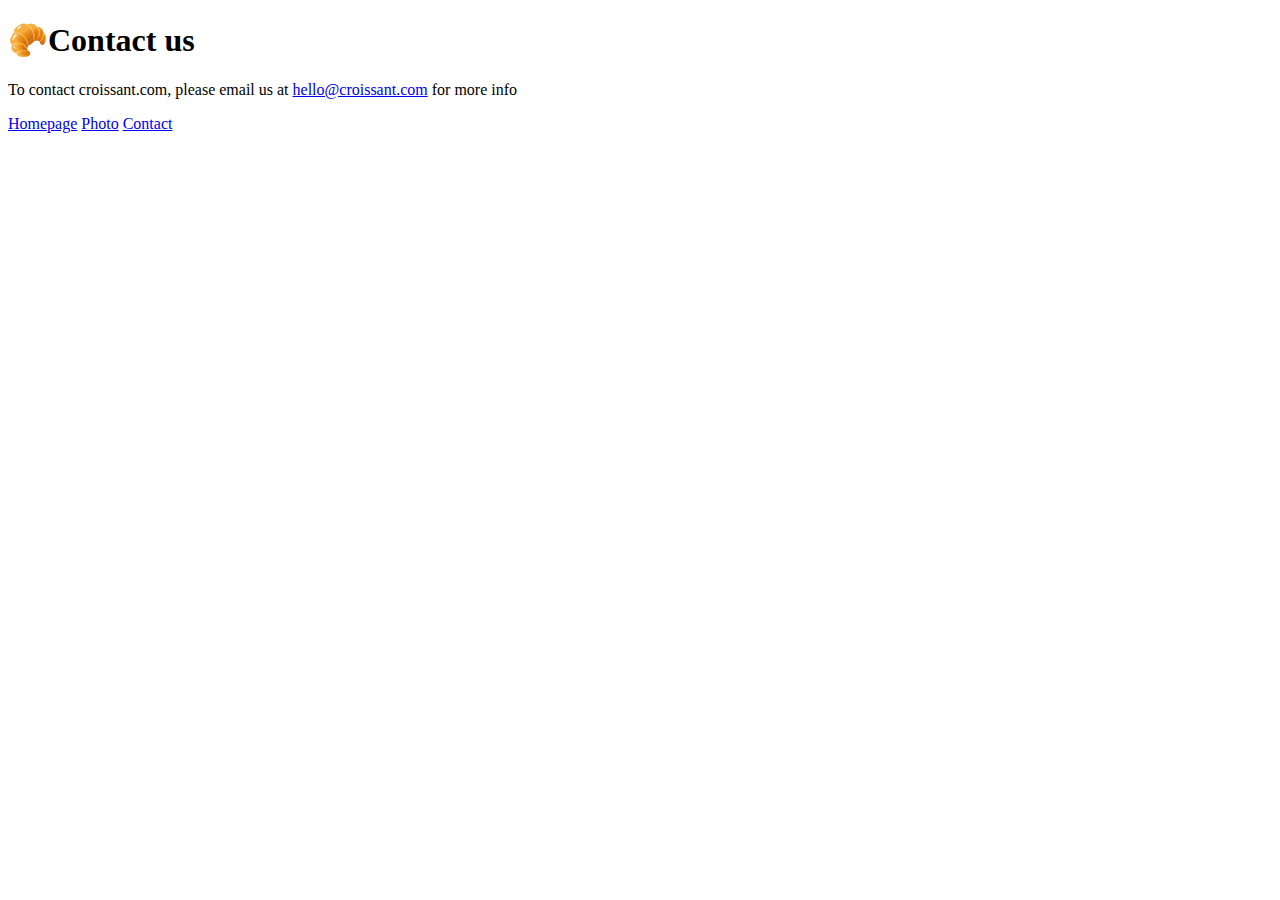
==== contact.html @ 2a963adc "page set ups" ====
<!DOCTYPE html>
<html lang="en">
<head>
    <meta charset="UTF-8">
    <meta http-equiv="X-UA-Compatible" content="IE=edge">
    <meta name="viewport" content="width=device-width, initial-scale=1.0">
    <title>Contact</title>
</head>
<body>
    <h1>🥐Contact us</h1>
    <p>To contact croissant.com, please email us at <a href="mailto:hello@croissant.com">hello@croissant.com</a> for more info</p>
</body> <a href="/" title="Home">Homepage</a>
    <a href="/photo.html" title="Croissant photo">Photo</a>
    <a href="/contact.html" title="Contact Croissant.com">Contact</a>
</html>
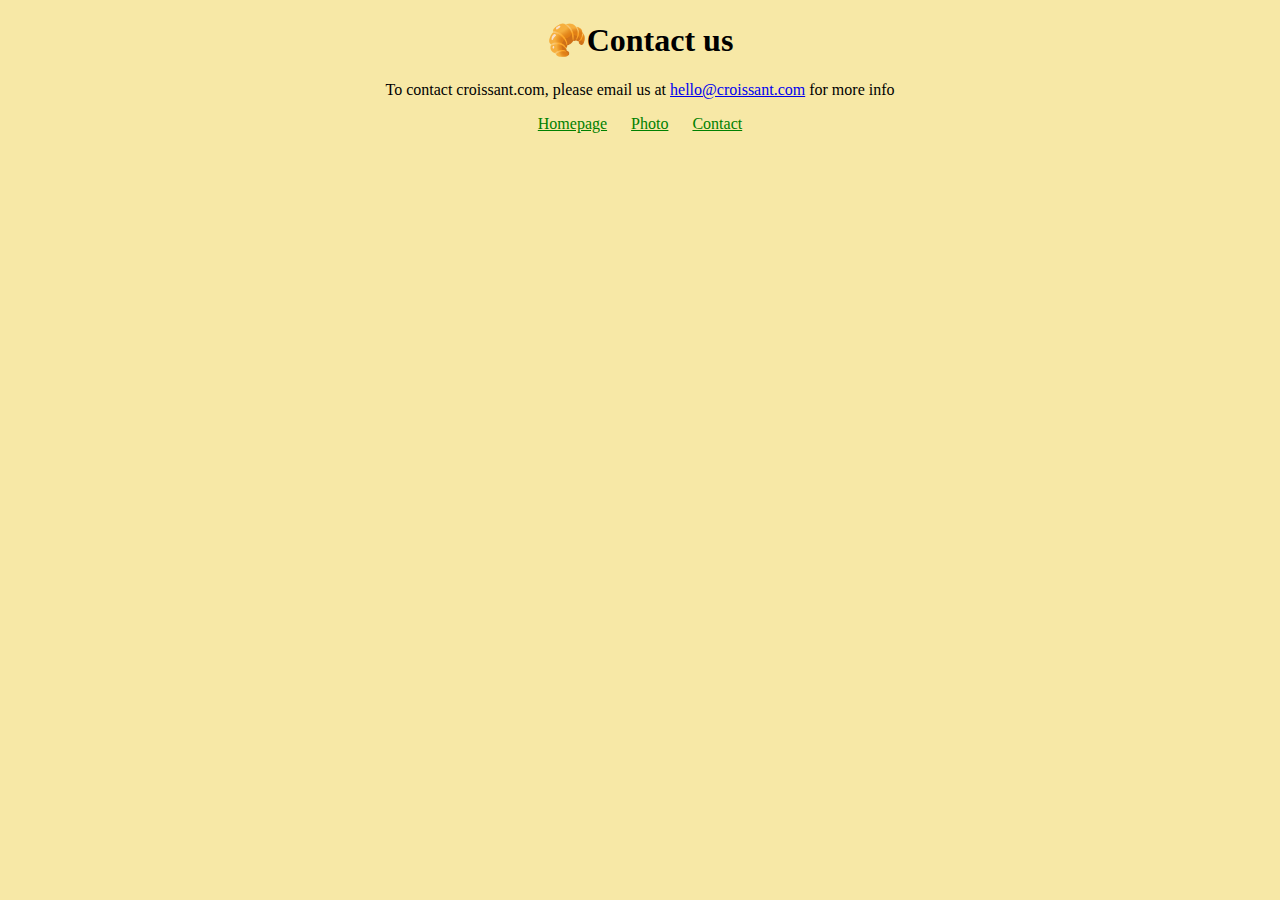
==== commit fec3649e: "css added" ====
--- a/contact.html
+++ b/contact.html
@@ -5,11 +5,15 @@
     <meta http-equiv="X-UA-Compatible" content="IE=edge">
     <meta name="viewport" content="width=device-width, initial-scale=1.0">
     <title>Contact</title>
+    <link rel="stylesheet" href="/css/styles.css">
 </head>
 <body>
     <h1>🥐Contact us</h1>
     <p>To contact croissant.com, please email us at <a href="mailto:hello@croissant.com">hello@croissant.com</a> for more info</p>
-</body> <a href="/" title="Home">Homepage</a>
+<footer>
+    <a href="/" title="Home">Homepage</a>
     <a href="/photo.html" title="Croissant photo">Photo</a>
     <a href="/contact.html" title="Contact Croissant.com">Contact</a>
+</footer>
+</body> 
 </html>--- a/css/styles.css
+++ b/css/styles.css
@@ -0,0 +1,24 @@
+body {
+    background-color: #f7e8a6;}
+h1, p {
+    text-align: center;
+}
+footer a {
+    margin: 0 10px;
+    color: green;
+}
+footer {
+    text-align: center;
+ 
+}
+a {
+    cursor: pointer;
+    text-decoration: underline;
+}
+
+.croissant-pic {
+    max-width: 100%;
+    border-radius: 10px;
+    display: block;
+    margin: 30px auto;
+}